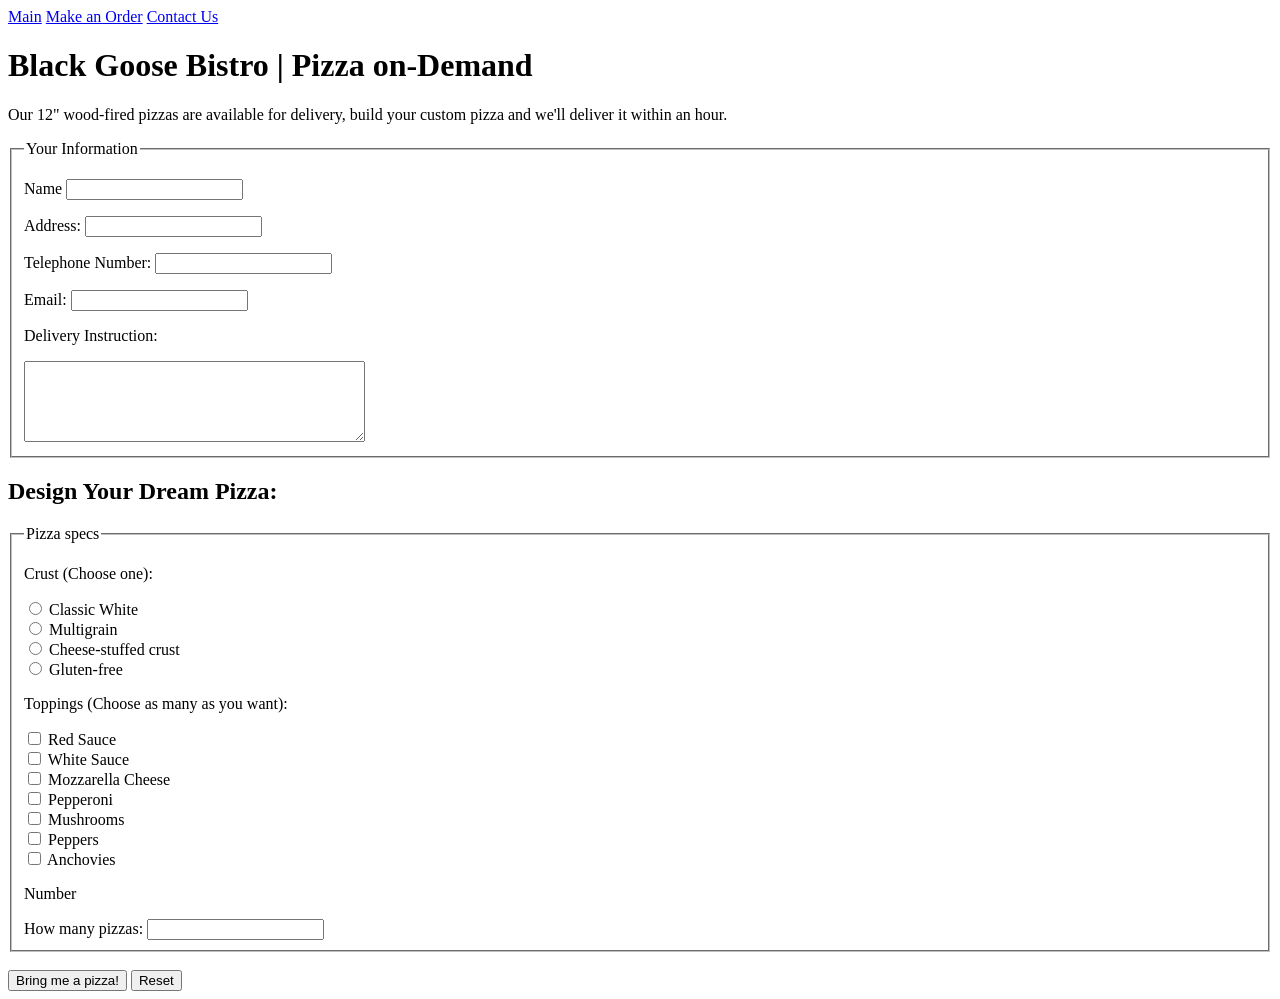
==== Day 2/task 2.html @ f2df44af "Add task" ====
<!DOCTYPE html>
<html lang="en">

<head>
    <meta charset="UTF-8">
    <meta name="viewport" content="width=device-width, initial-scale=1.0">
    <title>Pizza on-Demand</title>
</head>

<body>

    <nav>
        <a href="#">Main</a>
        <a href="#">Make an Order</a>
        <a href="#">Contact Us</a>
    </nav>

    <h1>Black Goose Bistro | Pizza on-Demand</h1>

    <p>
        Our 12" wood-fired pizzas are available for delivery,
        build your custom pizza and we'll deliver it within an hour.
    </p>

    <form>

        <fieldset>
            <legend>Your Information</legend>

            <p>
                <label for="name">Name</label>
                <input type="text" id="name" name="name">
            </p>

            <p>
                <label for="address">Address:</label>
                <input type="text" id="address" name="address">
            </p>

            <p>
                <label for="telephone">Telephone Number:</label>
                <input type="tel" id="telephone" name="telephone">
            </p>

            <p>
                <label for="email">Email:</label>
                <input type="email" id="email" name="email">
            </p>

            <p>
                <label for="instructions">Delivery Instruction:</label>
            </p>

            <textarea
                id="instructions"
                name="instructions"
                rows="5"
                cols="40"
                maxlength="40"
                placeholder="No more than 40 characters long">
            </textarea>

        </fieldset>

        <h2>Design Your Dream Pizza:</h2>

        <fieldset>

            <legend>Pizza specs</legend>

            <p>Crust (Choose one):</p>

            <label>
                <input type="radio" name="crust" value="classic-white">
                Classic White
            </label>
            <br>

            <label>
                <input type="radio" name="crust" value="multigrain">
                Multigrain
            </label>
            <br>

            <label>
                <input type="radio" name="crust" value="cheese-stuffed">
                Cheese-stuffed crust
            </label>
            <br>

            <label>
                <input type="radio" name="crust" value="gluten-free">
                Gluten-free
            </label>

            <p>Toppings (Choose as many as you want):</p>

            <label>
                <input type="checkbox" name="toppings" value="red-sauce">
                Red Sauce
            </label>
            <br>

            <label>
                <input type="checkbox" name="toppings" value="white-sauce">
                White Sauce
            </label>
            <br>

            <label>
                <input type="checkbox" name="toppings" value="mozzarella-cheese">
                Mozzarella Cheese
            </label>
            <br>

            <label>
                <input type="checkbox" name="toppings" value="pepperoni">
                Pepperoni
            </label>
            <br>

            <label>
                <input type="checkbox" name="toppings" value="mushrooms">
                Mushrooms
            </label>
            <br>

            <label>
                <input type="checkbox" name="toppings" value="peppers">
                Peppers
            </label>
            <br>

            <label>
                <input type="checkbox" name="toppings" value="anchovies">
                Anchovies
            </label>

            <p>Number</p>

            <label for="number">How many pizzas:</label>
            <input type="number" id="number" name="number" min="1">

        </fieldset>

        <br>

        <button type="submit">Bring me a pizza!</button>
        <button type="reset">Reset</button>

    </form>

</body>

</html>
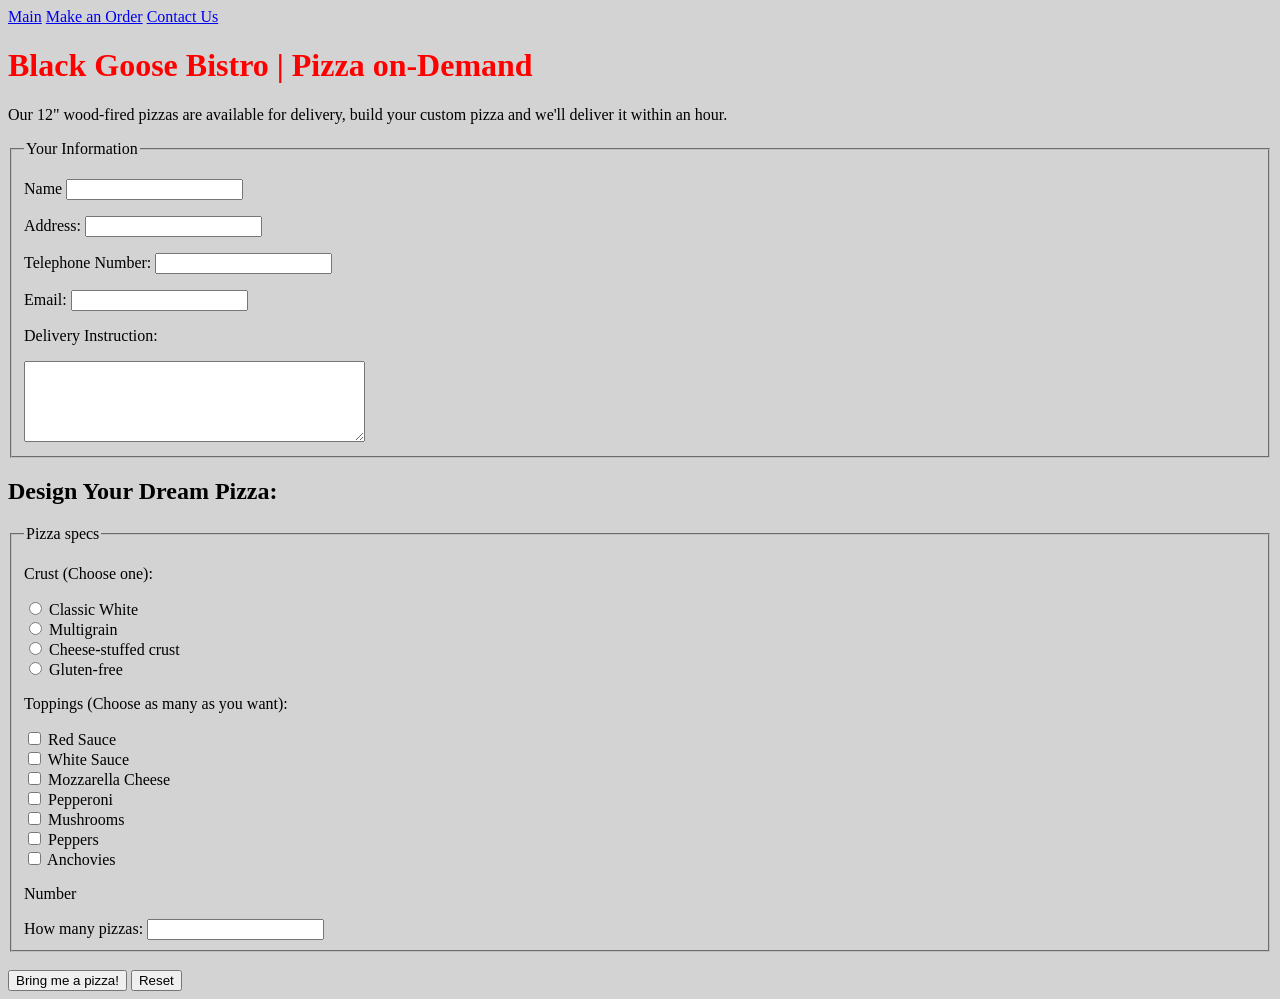
==== commit dd094d7e: "Add CSS styling to pizza task" ====
--- a/Day 2/task 2.html
+++ b/Day 2/task 2.html
@@ -5,6 +5,7 @@
     <meta charset="UTF-8">
     <meta name="viewport" content="width=device-width, initial-scale=1.0">
     <title>Pizza on-Demand</title>
+    <link rel="stylesheet" href="style.css"
 </head>
 
 <body>
@@ -18,8 +19,7 @@
     <h1>Black Goose Bistro | Pizza on-Demand</h1>
 
     <p>
-        Our 12" wood-fired pizzas are available for delivery,
-        build your custom pizza and we'll deliver it within an hour.
+        Our 12" wood-fired pizzas are available for delivery, build your custom pizza and we'll deliver it within an hour.
     </p>
 
     <form>
--- a/Day 2/style.css
+++ b/Day 2/style.css
@@ -0,0 +1,6 @@
+body{
+background-color: lightgray;
+}
+h1 {
+    color: red;
+}
